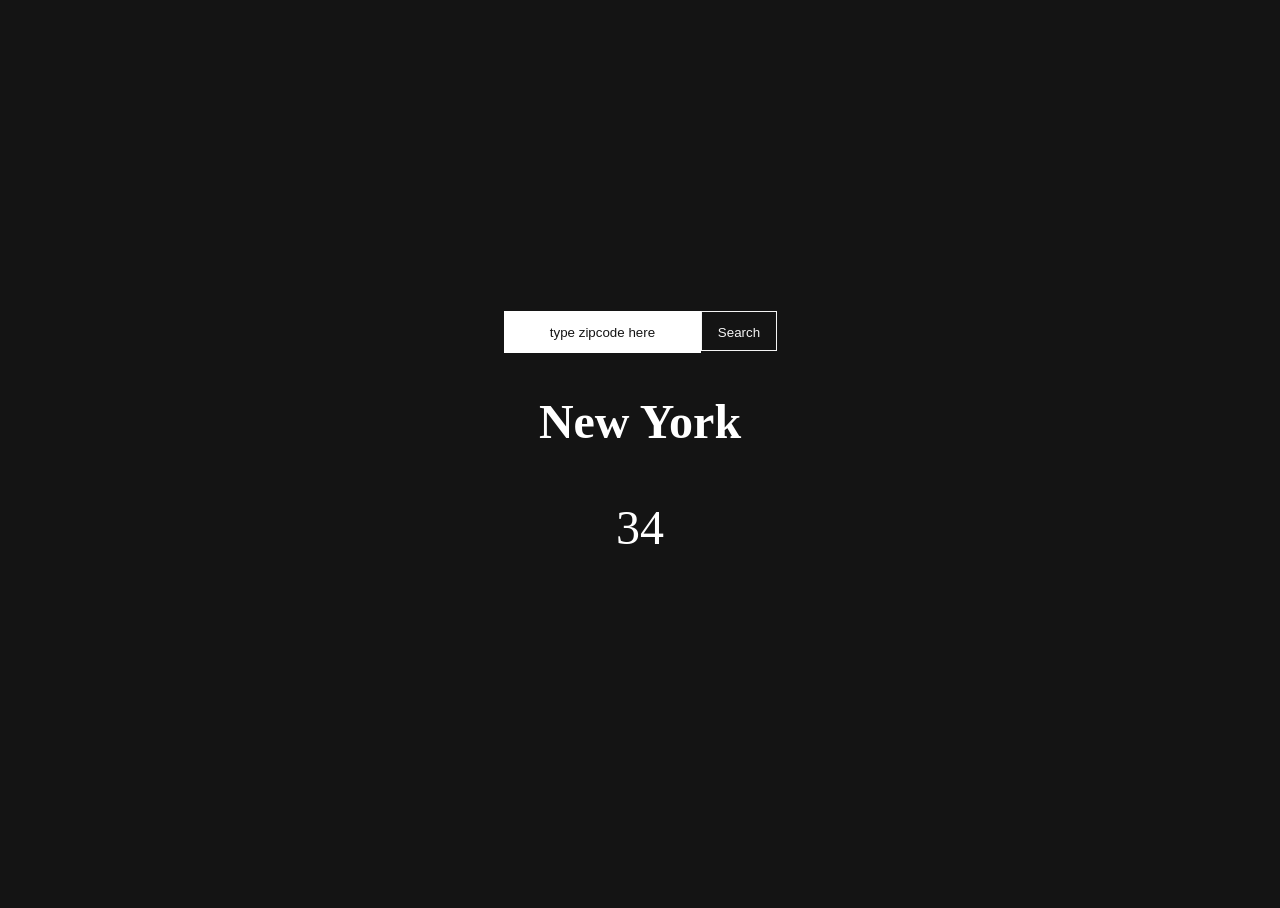
==== weather-widget/index.html @ 6ba7cfa0 "Update index.html" ====
<!DOCTYPE html>
<html lang="en">
<head>
    <link rel="stylesheet" href="styles/style.css">
    <meta charset="UTF-8">
    <meta http-equiv="X-UA-Compatible" content="IE=edge">
    <meta name="viewport" content="width=device-width, initial-scale=1.0">
    <title>Document</title>
    
</head>
<body>
    <div class="container">
        <div class="input-container">
            <form>
                <input type="text" class="zipcode" placeholder="type zipcode here">
                <button type="button" class="search-button">Search</button>
            </form>
        </div>
        <div class="output-container">
            <h2 class="city_name">New York</h2>
            <p class="temperature">34</p>
        </div>
    </div>
    <script src="config.js"></script>  
    <script src="javascript/main.js"></script>
</body>
</html>
---- weather-widget/styles/style.css ----
{
  box-sizing: border-box;
  margin: 0;
  padding: 0;
}

html,
body {
  height: 100%;
  background-color: #141414;
}

.container {
  height: 100%;
  display: flex;
  flex-direction: column;
  align-items: center;
  justify-content: center;
}

form {
  display: flex;
}

input[type="text"] {
  width: 100%;
  height: 40px;
  border: none;
  text-align: center;
}

input::placeholder{
  color: #141414;
}

.search-button {
  color: #f4f4f4;
  background-color: #141414;
  width: 100px;
  height: 40px;
  text-align: center;
  line-height: 40px;
  border: 1px solid #f4f4f4;
}

.output_component{
  position: absolute;
  top: 60%;
  left: 50%;
  transform: translate(-50%, -50%);
}

.city_name, .temperature{
  text-align: center;
  font-size: 3em;
  line-height: 1.2em;
  color: white;
}
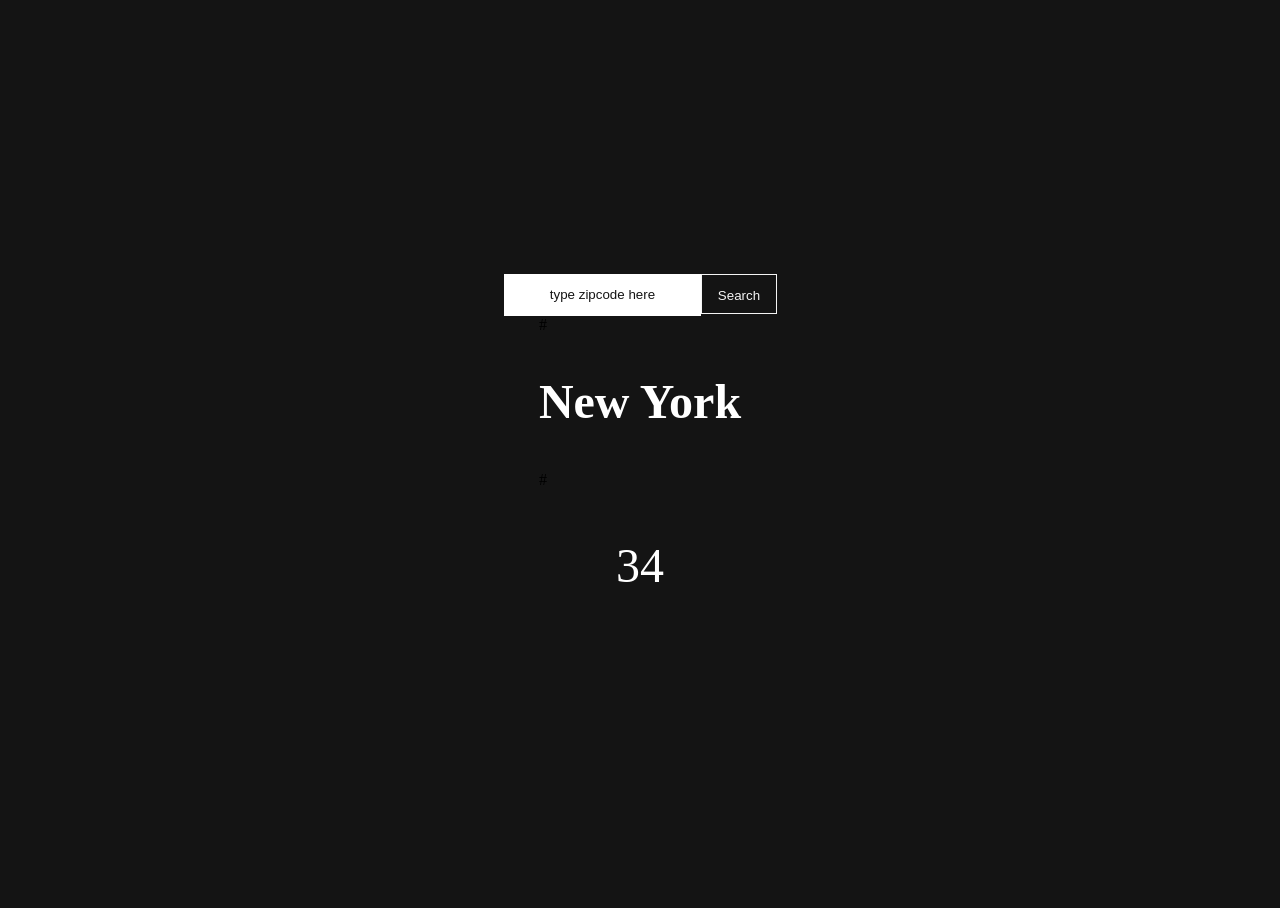
==== commit 500edaac: "Update index.html" ====
--- a/weather-widget/index.html
+++ b/weather-widget/index.html
@@ -17,8 +17,8 @@
             </form>
         </div>
         <div class="output-container">
-            <h2 class="city_name">New York</h2>
-            <p class="temperature">34</p>
+            #<h2 class="city_name">New York</h2>
+            #<p class="temperature">34</p>
         </div>
     </div>
     <script src="config.js"></script>  
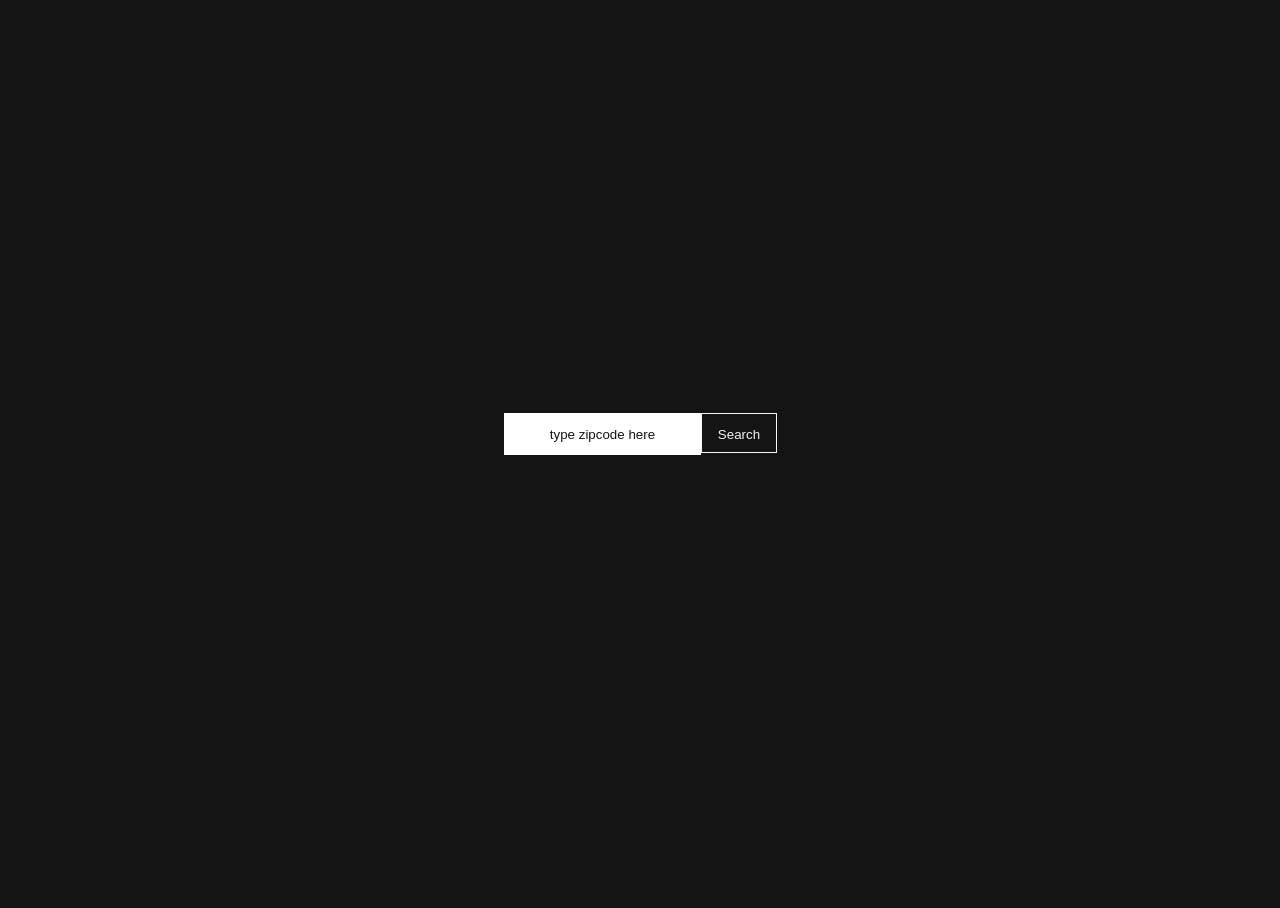
==== commit d2a09177: "Update index.html" ====
--- a/weather-widget/index.html
+++ b/weather-widget/index.html
@@ -17,8 +17,8 @@
             </form>
         </div>
         <div class="output-container">
-            #<h2 class="city_name">New York</h2>
-            #<p class="temperature">34</p>
+            <h2 class="city_name"></h2>
+            <p class="temperature"></p>
         </div>
     </div>
     <script src="config.js"></script>  
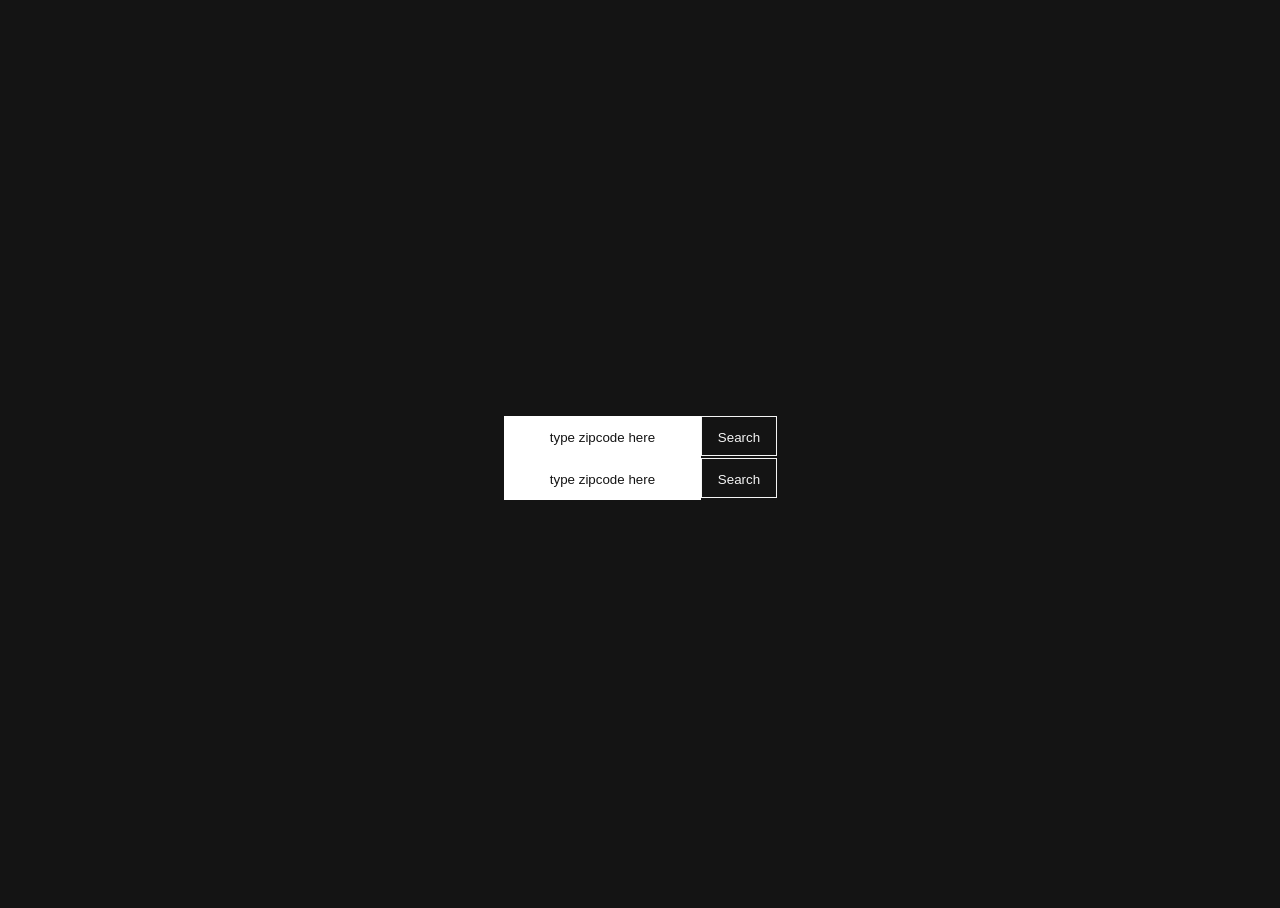
==== commit 4c302050: "change" ====
--- a/weather-widget/index.html
+++ b/weather-widget/index.html
@@ -17,8 +17,10 @@
             </form>
         </div>
         <div class="output-container">
-            <h2 class="city_name"></h2>
-            <p class="temperature"></p>
+            <form>
+                <input type="text" class="zipcode" placeholder="type zipcode here">
+                <button type="button" class="search-button">Search</button>
+            </form>
         </div>
     </div>
     <script src="config.js"></script>  
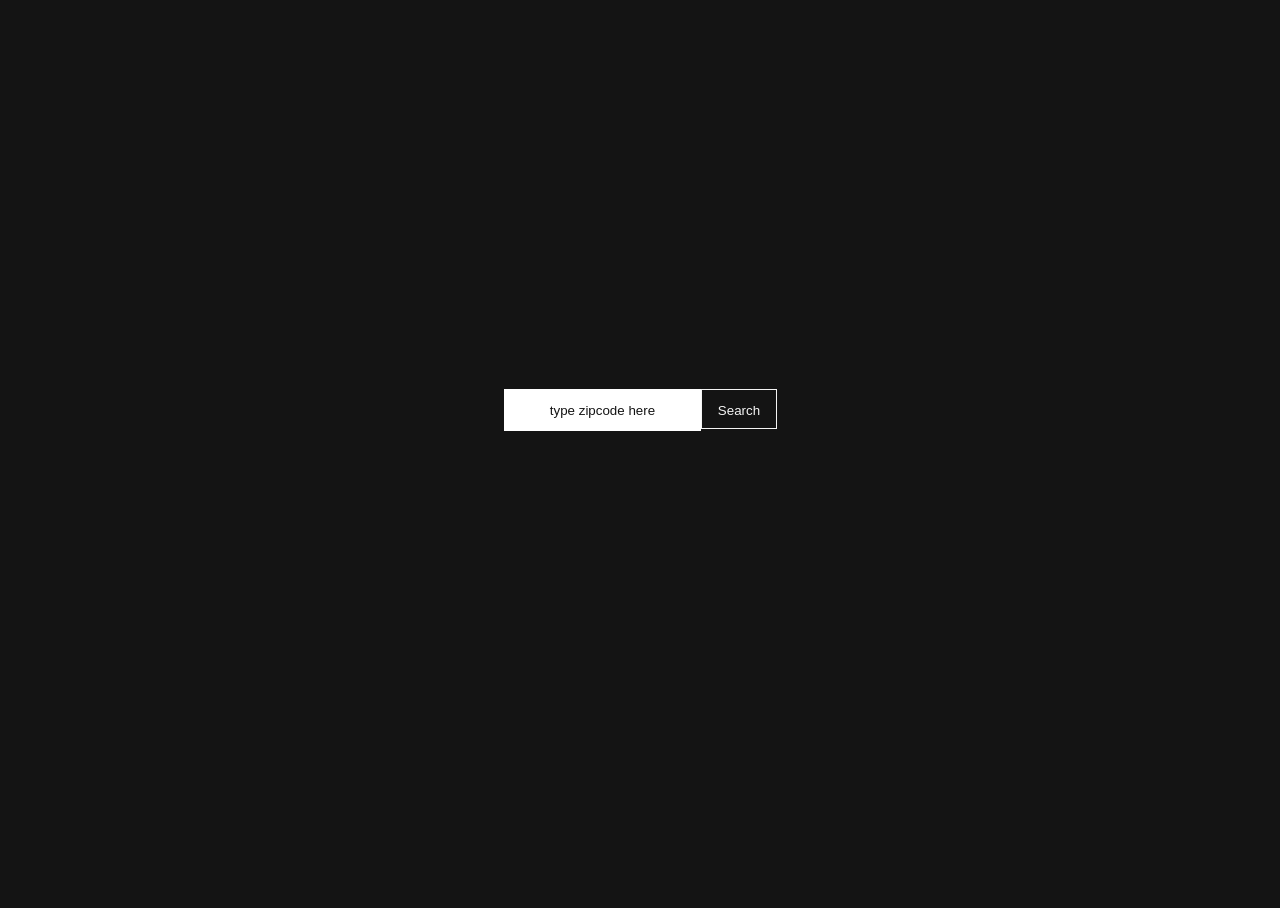
==== commit 60ec57de: "Update index.html" ====
--- a/weather-widget/index.html
+++ b/weather-widget/index.html
@@ -18,8 +18,8 @@
         </div>
         <div class="output-container">
             <form>
-                <input type="text" class="zipcode" placeholder="type zipcode here">
-                <button type="button" class="search-button">Search</button>
+                <h2 class="city_name"></h2>
+                <p class="temperature"></p>
             </form>
         </div>
     </div>
